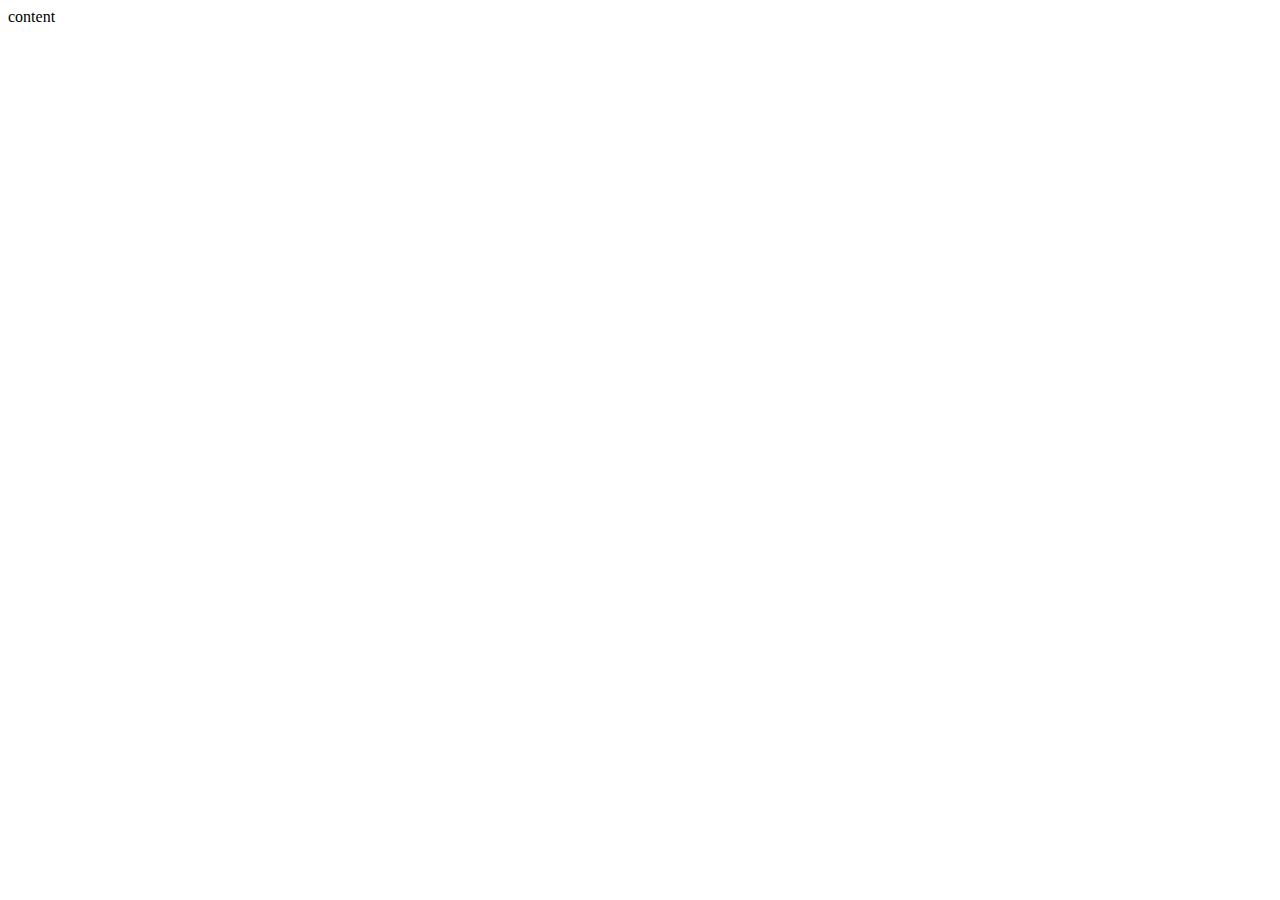
==== index.html @ 2390c692 "CDN Bootsrtap" ====
<!DOCTYPE html>
<html lang="en">
<head>
    <meta charset="UTF-8">
    <meta http-equiv="X-UA-Compatible" content="IE=edge">
    <meta name="viewport" content="width=device-width, initial-scale=1.0">
    <title>CDN</title>
    <link href="https://cdn.jsdelivr.net/npm/bootstrap@5.2.0-beta1/dist/css/bootstrap.min.css" rel="stylesheet" integrity="sha384-0evHe/X+R7YkIZDRvuzKMRqM+OrBnVFBL6DOitfPri4tjfHxaWutUpFmBp4vmVor" crossorigin="anonymous">
</head>
<body>
<div class="container-fluid border">content</div>


   

    <script src="https://cdn.jsdelivr.net/npm/@popperjs/core@2.11.5/dist/umd/popper.min.js" integrity="sha384-Xe+8cL9oJa6tN/veChSP7q+mnSPaj5Bcu9mPX5F5xIGE0DVittaqT5lorf0EI7Vk" crossorigin="anonymous"></script>
<script src="https://cdn.jsdelivr.net/npm/bootstrap@5.2.0-beta1/dist/js/bootstrap.min.js" integrity="sha384-kjU+l4N0Yf4ZOJErLsIcvOU2qSb74wXpOhqTvwVx3OElZRweTnQ6d31fXEoRD1Jy" crossorigin="anonymous"></script>

</body>
</html>
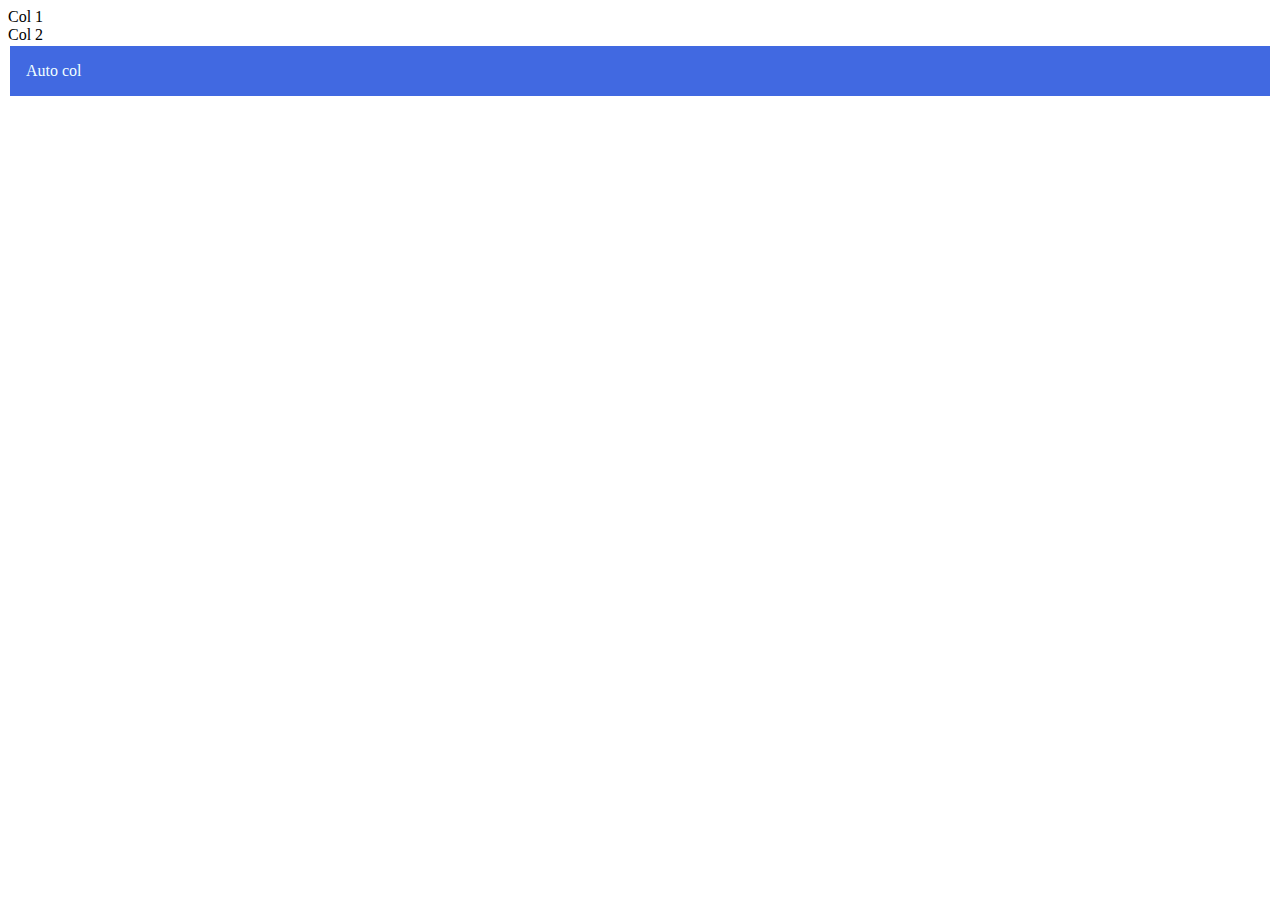
==== commit ec9e1ffe: "commit" ====
--- a/index.html
+++ b/index.html
@@ -6,12 +6,17 @@
     <meta name="viewport" content="width=device-width, initial-scale=1.0">
     <title>CDN</title>
     <link href="https://cdn.jsdelivr.net/npm/bootstrap@5.2.0-beta1/dist/css/bootstrap.min.css" rel="stylesheet" integrity="sha384-0evHe/X+R7YkIZDRvuzKMRqM+OrBnVFBL6DOitfPri4tjfHxaWutUpFmBp4vmVor" crossorigin="anonymous">
+    <link rel="stylesheet" href="index.css">
 </head>
 <body>
-<div class="container-fluid border">content</div>
-
-
-   
+<div class="container-md border">
+<div class="row">
+    <div class="col-4">Col 1</div>
+    <div class="col-4">Col 2</div>
+    <div class="col">Auto col</div>
+    
+</div>
+</div>
 
     <script src="https://cdn.jsdelivr.net/npm/@popperjs/core@2.11.5/dist/umd/popper.min.js" integrity="sha384-Xe+8cL9oJa6tN/veChSP7q+mnSPaj5Bcu9mPX5F5xIGE0DVittaqT5lorf0EI7Vk" crossorigin="anonymous"></script>
 <script src="https://cdn.jsdelivr.net/npm/bootstrap@5.2.0-beta1/dist/js/bootstrap.min.js" integrity="sha384-kjU+l4N0Yf4ZOJErLsIcvOU2qSb74wXpOhqTvwVx3OElZRweTnQ6d31fXEoRD1Jy" crossorigin="anonymous"></script>
--- a/index.css
+++ b/index.css
@@ -0,0 +1,6 @@
+.col{
+    padding: 1rem;
+    background-color: royalblue;
+    border: 2px solid white;
+    color: azure;
+}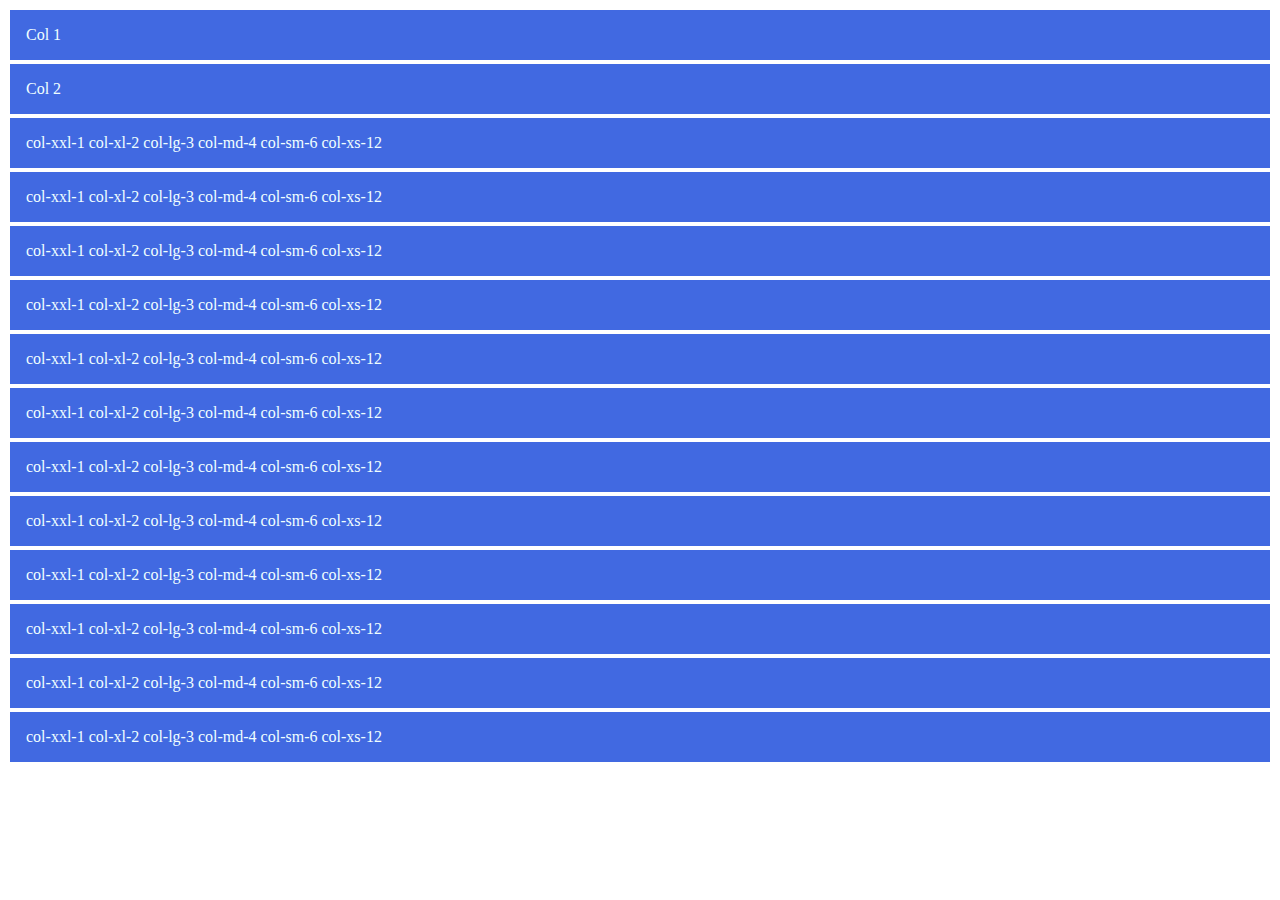
==== commit 9e7e2e8e: "coomit" ====
--- a/index.html
+++ b/index.html
@@ -6,16 +6,41 @@
     <meta name="viewport" content="width=device-width, initial-scale=1.0">
     <title>CDN</title>
     <link href="https://cdn.jsdelivr.net/npm/bootstrap@5.2.0-beta1/dist/css/bootstrap.min.css" rel="stylesheet" integrity="sha384-0evHe/X+R7YkIZDRvuzKMRqM+OrBnVFBL6DOitfPri4tjfHxaWutUpFmBp4vmVor" crossorigin="anonymous">
-    <link rel="stylesheet" href="index.css">
+    <!-- <link rel="stylesheet" href="index.css"> -->
+    <style>
+        [class*="col"]{
+            padding: 1rem;
+    background-color: royalblue;
+    border: 2px solid white;
+    color: azure;
+        }
+    </style>
 </head>
 <body>
 <div class="container-md border">
 <div class="row">
-    <div class="col-4">Col 1</div>
-    <div class="col-4">Col 2</div>
-    <div class="col">Auto col</div>
+    <div class="col-lg-8 col-md-6">Col 1</div>
+    <div class="col-lg-4 col-md-6">Col 2</div>
+    <!-- <div class="col">Auto col</div> -->
     
 </div>
+</div>
+
+<div class="container my-5">
+    <div class="row">
+        <div class="col-xxl-1 col-xl-2 col-lg-3 col-md-4 col-sm-6 col-xs-12">col-xxl-1 col-xl-2 col-lg-3 col-md-4 col-sm-6 col-xs-12</div>
+        <div class="col-xxl-1 col-xl-2 col-lg-3 col-md-4 col-sm-6 col-xs-12">col-xxl-1 col-xl-2 col-lg-3 col-md-4 col-sm-6 col-xs-12</div>
+        <div class="col-xxl-1 col-xl-2 col-lg-3 col-md-4 col-sm-6 col-xs-12">col-xxl-1 col-xl-2 col-lg-3 col-md-4 col-sm-6 col-xs-12</div>
+        <div class="col-xxl-1 col-xl-2 col-lg-3 col-md-4 col-sm-6 col-xs-12">col-xxl-1 col-xl-2 col-lg-3 col-md-4 col-sm-6 col-xs-12</div>
+        <div class="col-xxl-1 col-xl-2 col-lg-3 col-md-4 col-sm-6 col-xs-12">col-xxl-1 col-xl-2 col-lg-3 col-md-4 col-sm-6 col-xs-12</div>
+        <div class="col-xxl-1 col-xl-2 col-lg-3 col-md-4 col-sm-6 col-xs-12">col-xxl-1 col-xl-2 col-lg-3 col-md-4 col-sm-6 col-xs-12</div>
+        <div class="col-xxl-1 col-xl-2 col-lg-3 col-md-4 col-sm-6 col-xs-12">col-xxl-1 col-xl-2 col-lg-3 col-md-4 col-sm-6 col-xs-12</div>
+        <div class="col-xxl-1 col-xl-2 col-lg-3 col-md-4 col-sm-6 col-xs-12">col-xxl-1 col-xl-2 col-lg-3 col-md-4 col-sm-6 col-xs-12</div>
+        <div class="col-xxl-1 col-xl-2 col-lg-3 col-md-4 col-sm-6 col-xs-12">col-xxl-1 col-xl-2 col-lg-3 col-md-4 col-sm-6 col-xs-12</div>
+        <div class="col-xxl-1 col-xl-2 col-lg-3 col-md-4 col-sm-6 col-xs-12">col-xxl-1 col-xl-2 col-lg-3 col-md-4 col-sm-6 col-xs-12</div>
+        <div class="col-xxl-1 col-xl-2 col-lg-3 col-md-4 col-sm-6 col-xs-12">col-xxl-1 col-xl-2 col-lg-3 col-md-4 col-sm-6 col-xs-12</div>
+        <div class="col-xxl-1 col-xl-2 col-lg-3 col-md-4 col-sm-6 col-xs-12">col-xxl-1 col-xl-2 col-lg-3 col-md-4 col-sm-6 col-xs-12</div>
+         </div>
 </div>
 
     <script src="https://cdn.jsdelivr.net/npm/@popperjs/core@2.11.5/dist/umd/popper.min.js" integrity="sha384-Xe+8cL9oJa6tN/veChSP7q+mnSPaj5Bcu9mPX5F5xIGE0DVittaqT5lorf0EI7Vk" crossorigin="anonymous"></script>
